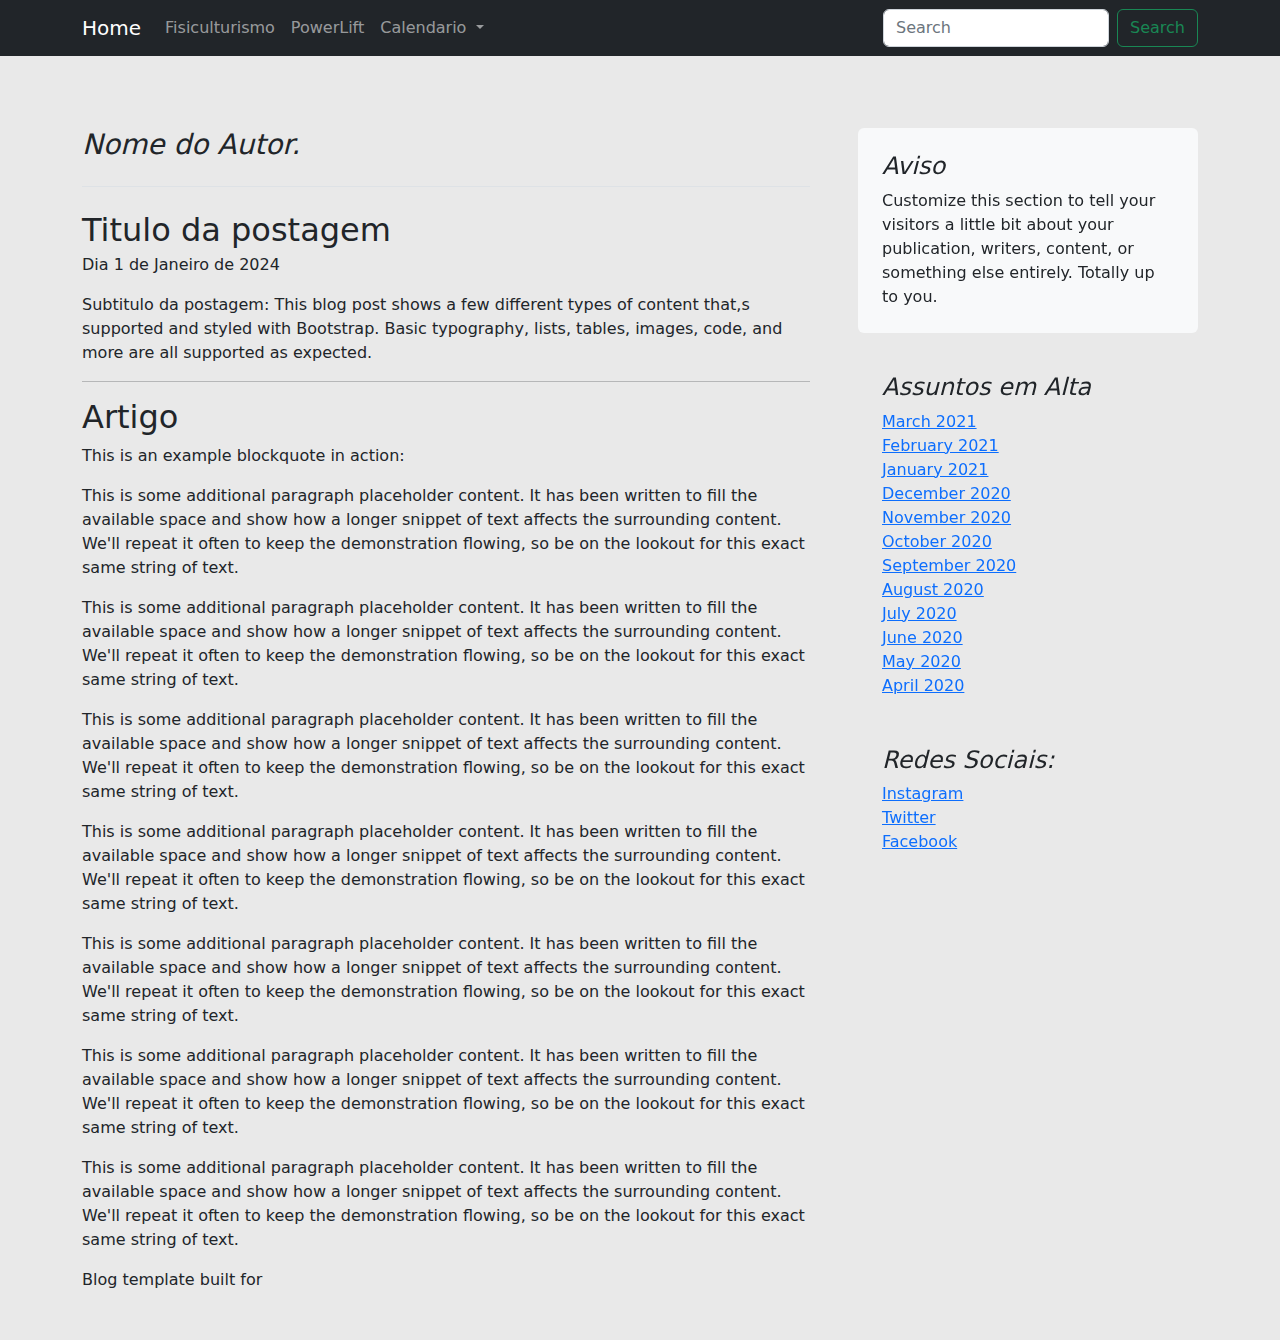
==== noticia.html @ c12d8890 "primeiro commit" ====
<!DOCTYPE html>
<html lang="pt-BR">
<head>
    <meta charset="UTF-8">
    <meta http-equiv="X-UA-Compatible" content="IE=edge">
    <meta name="viewport" content="width=device-width, initial-scale=1.0">
    <title>Noticia</title>
    <link rel="stylesheet" href="css/bootstrap.min.css">
</head>
<body>
</html>
<body style="background-color: rgba(128, 128, 128, 0.178);">
    
    <nav class="navbar navbar-expand-lg navbar-dark bg-dark mb-4">
        <div class="container">
          <a class="navbar-brand mb-0 h1" href="index.html">Home</a>
          <button class="navbar-toggler" type="button" data-bs-toggle="collapse" data-bs-target="#navbarSupportedContent" aria-controls="navbarSupportedContent" aria-expanded="false" aria-label="Toggle navigation">
            <span class="navbar-toggler-icon"></span>
          </button>
          <div class="collapse navbar-collapse" id="navbarSupportedContent">
            <ul class="navbar-nav me-auto mb-2 mb-lg-0">
              <li class="nav-item">
                <a class="nav-link" aria-current="page" href="Fisiculturismo.html">Fisiculturismo</a>
              </li>
              <li class="nav-item">
                <a class="nav-link" href="powerlift.html">PowerLift</a>
              </li>
              <li class="nav-item dropdown">
                <a class="nav-link dropdown-toggle" href="#" id="navbarDropdown" role="button" data-bs-toggle="dropdown" aria-expanded="false">
                  Calendario
                </a>
                <ul class="dropdown-menu" aria-labelledby="navbarDropdown">
                  <li><a class="dropdown-item" href="calendario/pro.html">IFBB pro</a></li>
                  <li><a class="dropdown-item" href="calendario/probr.html">IFBB BR pro</a></li>
                  <li><a class="dropdown-item" href="calendario/am.html">IFBB Amador</a></li>
                  <li><a class="dropdown-item" href="calendario/ambr.html">IFBB BR Amador</a></li>
                </ul>
              </li>
            </ul>
            <form class="d-flex" role="search">
              <input class="form-control me-2" type="search" placeholder="Search" aria-label="Search">
              <button class="btn btn-outline-success" type="submit">Search</button>
            </form>
          </div>
        </div>
      </nav>

    <div class="container">
      <div class="row g-5 mt-1">
        <div class="col-md-8">
          <h3 class="pb-4 mb-4 fst-italic border-bottom">
            Nome do Autor.
          </h3>
    
          <article class="blog-post">
            <h2 class="blog-post-title mb-1">Titulo da postagem</h2>
            <p class="blog-post-meta">Dia 1 de Janeiro de 2024 <a href="#"></a></p>
    
            <p>Subtitulo da postagem: This blog post shows a few different types of content that,s supported and styled with Bootstrap. Basic typography, lists, tables, images, code, and more are all supported as expected.</p>
            <hr>
            <h2>Artigo</h2>
            <p>This is an example blockquote in action:</p>
            <blockquote class="blockquote">
            </blockquote>
            <p>This is some additional paragraph placeholder content. It has been written to fill the available space and show how a longer snippet of text affects the surrounding content. We'll repeat it often to keep the demonstration flowing, so be on the lookout for this exact same string of text.</p>
            <p>This is some additional paragraph placeholder content. It has been written to fill the available space and show how a longer snippet of text affects the surrounding content. We'll repeat it often to keep the demonstration flowing, so be on the lookout for this exact same string of text.</p>
            <p>This is some additional paragraph placeholder content. It has been written to fill the available space and show how a longer snippet of text affects the surrounding content. We'll repeat it often to keep the demonstration flowing, so be on the lookout for this exact same string of text.</p>
            <p>This is some additional paragraph placeholder content. It has been written to fill the available space and show how a longer snippet of text affects the surrounding content. We'll repeat it often to keep the demonstration flowing, so be on the lookout for this exact same string of text.</p>
            <p>This is some additional paragraph placeholder content. It has been written to fill the available space and show how a longer snippet of text affects the surrounding content. We'll repeat it often to keep the demonstration flowing, so be on the lookout for this exact same string of text.</p>

            <p>This is some additional paragraph placeholder content. It has been written to fill the available space and show how a longer snippet of text affects the surrounding content. We'll repeat it often to keep the demonstration flowing, so be on the lookout for this exact same string of text.</p>
            <p>This is some additional paragraph placeholder content. It has been written to fill the available space and show how a longer snippet of text affects the surrounding content. We'll repeat it often to keep the demonstration flowing, so be on the lookout for this exact same string of text.</p>
        </div>
    
        <div class="col-md-4">
          <div class="position-sticky" style="top: 2rem;">
            <div class="p-4 mb-3 bg-light rounded">
              <h4 class="fst-italic">Aviso</h4>
              <p class="mb-0">Customize this section to tell your visitors a little bit about your publication, writers, content, or something else entirely. Totally up to you.</p>
            </div>
    
            <div class="p-4">
              <h4 class="fst-italic">Assuntos em Alta</h4>
              <ol class="list-unstyled mb-0">
                <li><a href="#">March 2021</a></li>
                <li><a href="#">February 2021</a></li>
                <li><a href="#">January 2021</a></li>
                <li><a href="#">December 2020</a></li>
                <li><a href="#">November 2020</a></li>
                <li><a href="#">October 2020</a></li>
                <li><a href="#">September 2020</a></li>
                <li><a href="#">August 2020</a></li>
                <li><a href="#">July 2020</a></li>
                <li><a href="#">June 2020</a></li>
                <li><a href="#">May 2020</a></li>
                <li><a href="#">April 2020</a></li>
              </ol>
            </div>
    
            <div class="p-4">
              <h4 class="fst-italic">Redes Sociais:</h4>
              <ol class="list-unstyled">
                <li><a href="#">Instagram</a></li>
                <li><a href="#">Twitter</a></li>
                <li><a href="#">Facebook</a></li>
              </ol>
            </div>
          </div>
        </div>
      </div>
    
    </main>
    
    <footer class="blog-footer mb-5">
      <p>Blog template built for </p>
        
    <script src="js/bootstrap.bundle.min.js" integrity="sha384-pprn3073KE6tl6bjs2QrFaJGz5/SUsLqktiwsUTF55Jfv3qYSDhgCecCxMW52nD2" crossorigin="anonymous"></script>
    <script src="js/script.js"></script>
    
    </body>
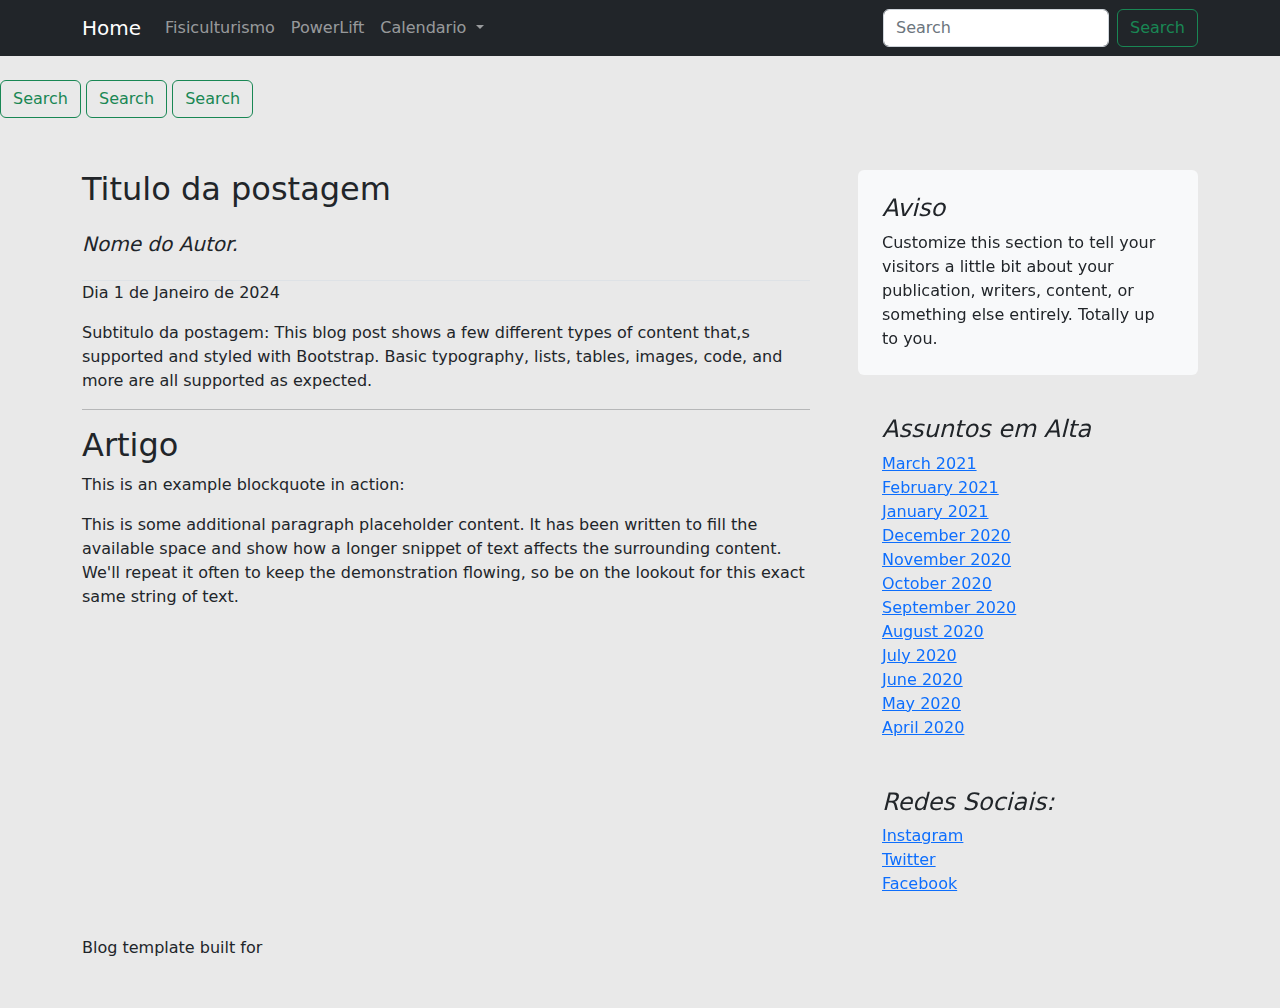
==== commit 917dcc67: "function onclick atualizar" ====
--- a/noticia.html
+++ b/noticia.html
@@ -45,32 +45,28 @@
         </div>
       </nav>
 
+      <button onclick="atualizar(0)" class="btn btn-outline-success" type="submit">Search</button>
+      <button onclick="atualizar(1)" class="btn btn-outline-success" type="submit">Search</button>
+      <button onclick="atualizar(2)" class="btn btn-outline-success" type="submit">Search</button>
+
     <div class="container">
       <div class="row g-5 mt-1">
         <div class="col-md-8">
-          <h3 class="pb-4 mb-4 fst-italic border-bottom">
-            Nome do Autor.
-          </h3>
     
           <article class="blog-post">
-            <h2 class="blog-post-title mb-1">Titulo da postagem</h2>
-            <p class="blog-post-meta">Dia 1 de Janeiro de 2024 <a href="#"></a></p>
-    
-            <p>Subtitulo da postagem: This blog post shows a few different types of content that,s supported and styled with Bootstrap. Basic typography, lists, tables, images, code, and more are all supported as expected.</p>
+            <h2 id="title" class="blog-post-title mb-4">Titulo da postagem</h2>
+            <h5 id="nome" class="pb-4 mb-0 fst-italic border-bottom">
+              Nome do Autor.
+            </h5>
+            <p id="data" class="blog-post-meta">Dia 1 de Janeiro de 2024</p>   
+            <p id="sub">Subtitulo da postagem: This blog post shows a few different types of content that,s supported and styled with Bootstrap. Basic typography, lists, tables, images, code, and more are all supported as expected.</p>
             <hr>
             <h2>Artigo</h2>
-            <p>This is an example blockquote in action:</p>
+            <p id="parag" >This is an example blockquote in action:</p>
             <blockquote class="blockquote">
             </blockquote>
-            <p>This is some additional paragraph placeholder content. It has been written to fill the available space and show how a longer snippet of text affects the surrounding content. We'll repeat it often to keep the demonstration flowing, so be on the lookout for this exact same string of text.</p>
-            <p>This is some additional paragraph placeholder content. It has been written to fill the available space and show how a longer snippet of text affects the surrounding content. We'll repeat it often to keep the demonstration flowing, so be on the lookout for this exact same string of text.</p>
-            <p>This is some additional paragraph placeholder content. It has been written to fill the available space and show how a longer snippet of text affects the surrounding content. We'll repeat it often to keep the demonstration flowing, so be on the lookout for this exact same string of text.</p>
-            <p>This is some additional paragraph placeholder content. It has been written to fill the available space and show how a longer snippet of text affects the surrounding content. We'll repeat it often to keep the demonstration flowing, so be on the lookout for this exact same string of text.</p>
-            <p>This is some additional paragraph placeholder content. It has been written to fill the available space and show how a longer snippet of text affects the surrounding content. We'll repeat it often to keep the demonstration flowing, so be on the lookout for this exact same string of text.</p>
-
-            <p>This is some additional paragraph placeholder content. It has been written to fill the available space and show how a longer snippet of text affects the surrounding content. We'll repeat it often to keep the demonstration flowing, so be on the lookout for this exact same string of text.</p>
-            <p>This is some additional paragraph placeholder content. It has been written to fill the available space and show how a longer snippet of text affects the surrounding content. We'll repeat it often to keep the demonstration flowing, so be on the lookout for this exact same string of text.</p>
-        </div>
+            <p id="parag1">This is some additional paragraph placeholder content. It has been written to fill the available space and show how a longer snippet of text affects the surrounding content. We'll repeat it often to keep the demonstration flowing, so be on the lookout for this exact same string of text.</p>
+           </div>
     
         <div class="col-md-4">
           <div class="position-sticky" style="top: 2rem;">
@@ -116,5 +112,7 @@
         
     <script src="js/bootstrap.bundle.min.js" integrity="sha384-pprn3073KE6tl6bjs2QrFaJGz5/SUsLqktiwsUTF55Jfv3qYSDhgCecCxMW52nD2" crossorigin="anonymous"></script>
     <script src="js/script.js"></script>
+    <script src="js/dados.js"></script>
+    <script src="js/noticias.js"></script>
     
     </body>